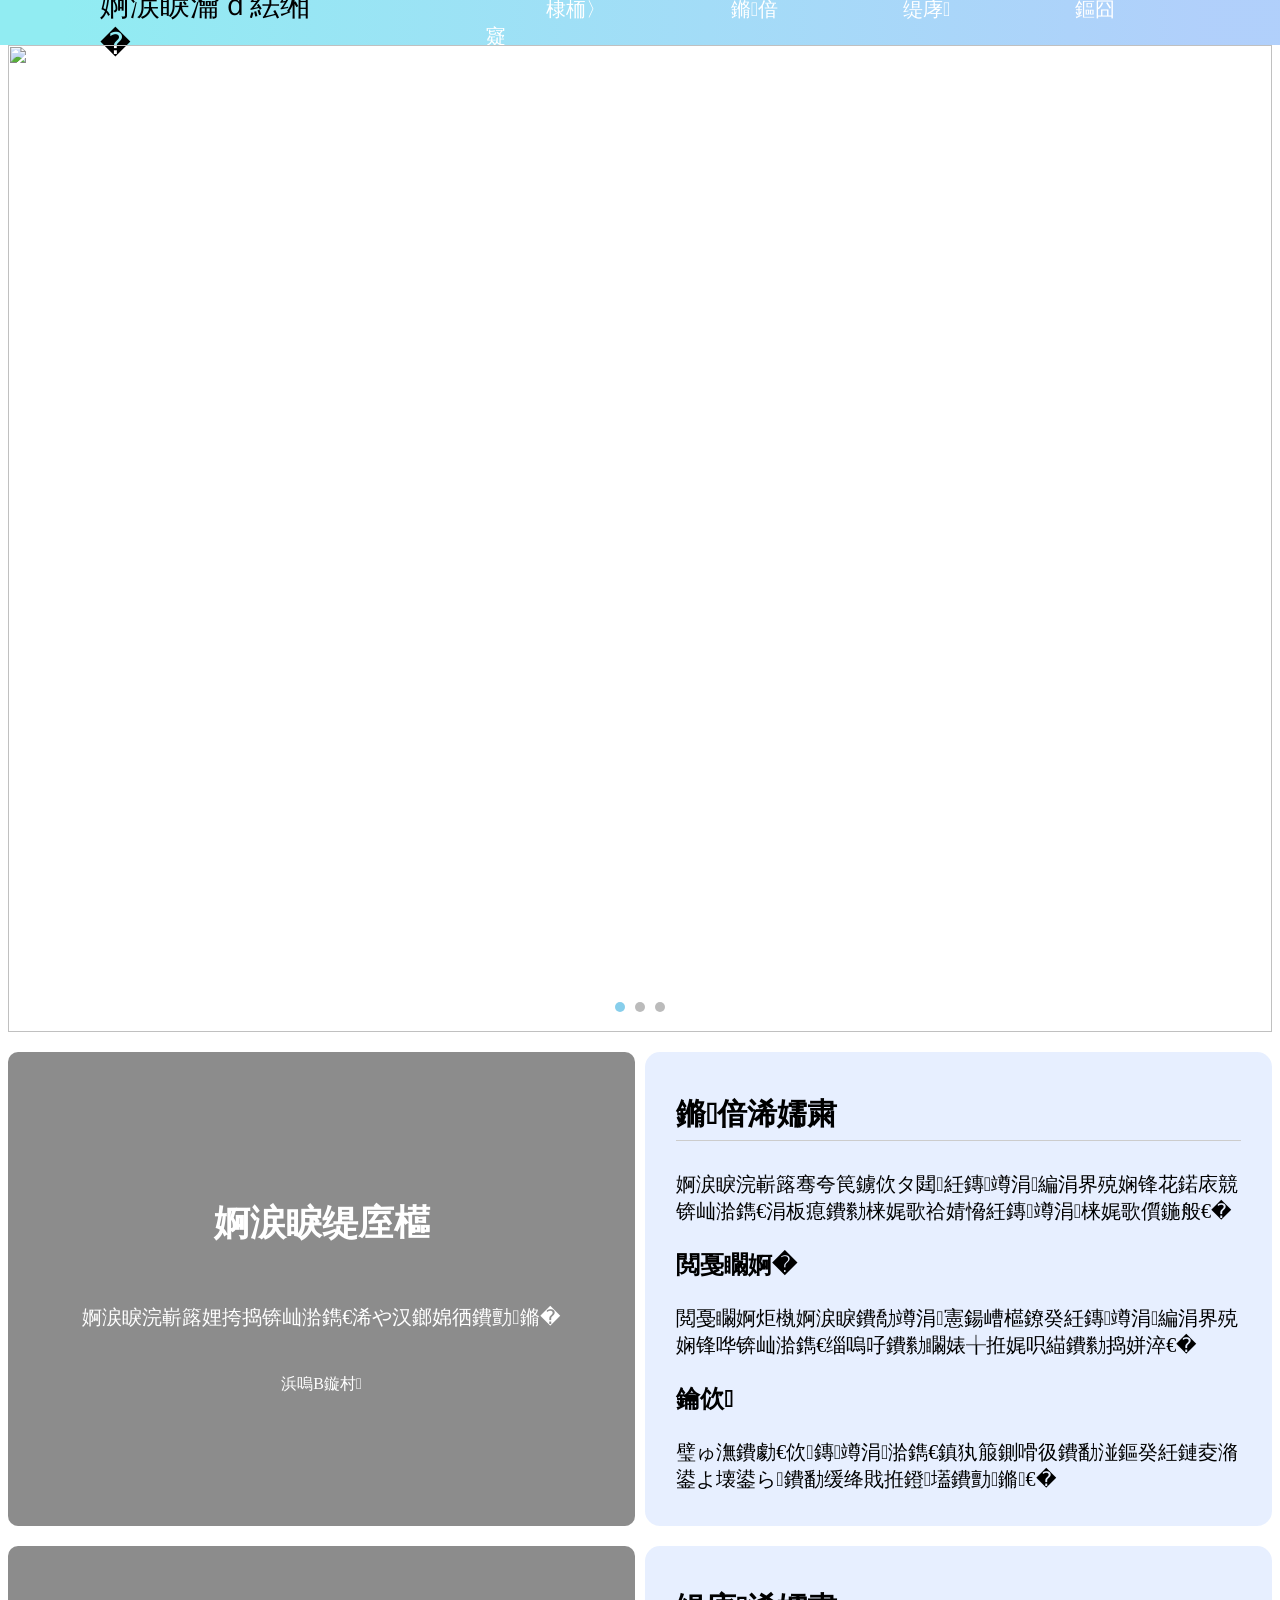
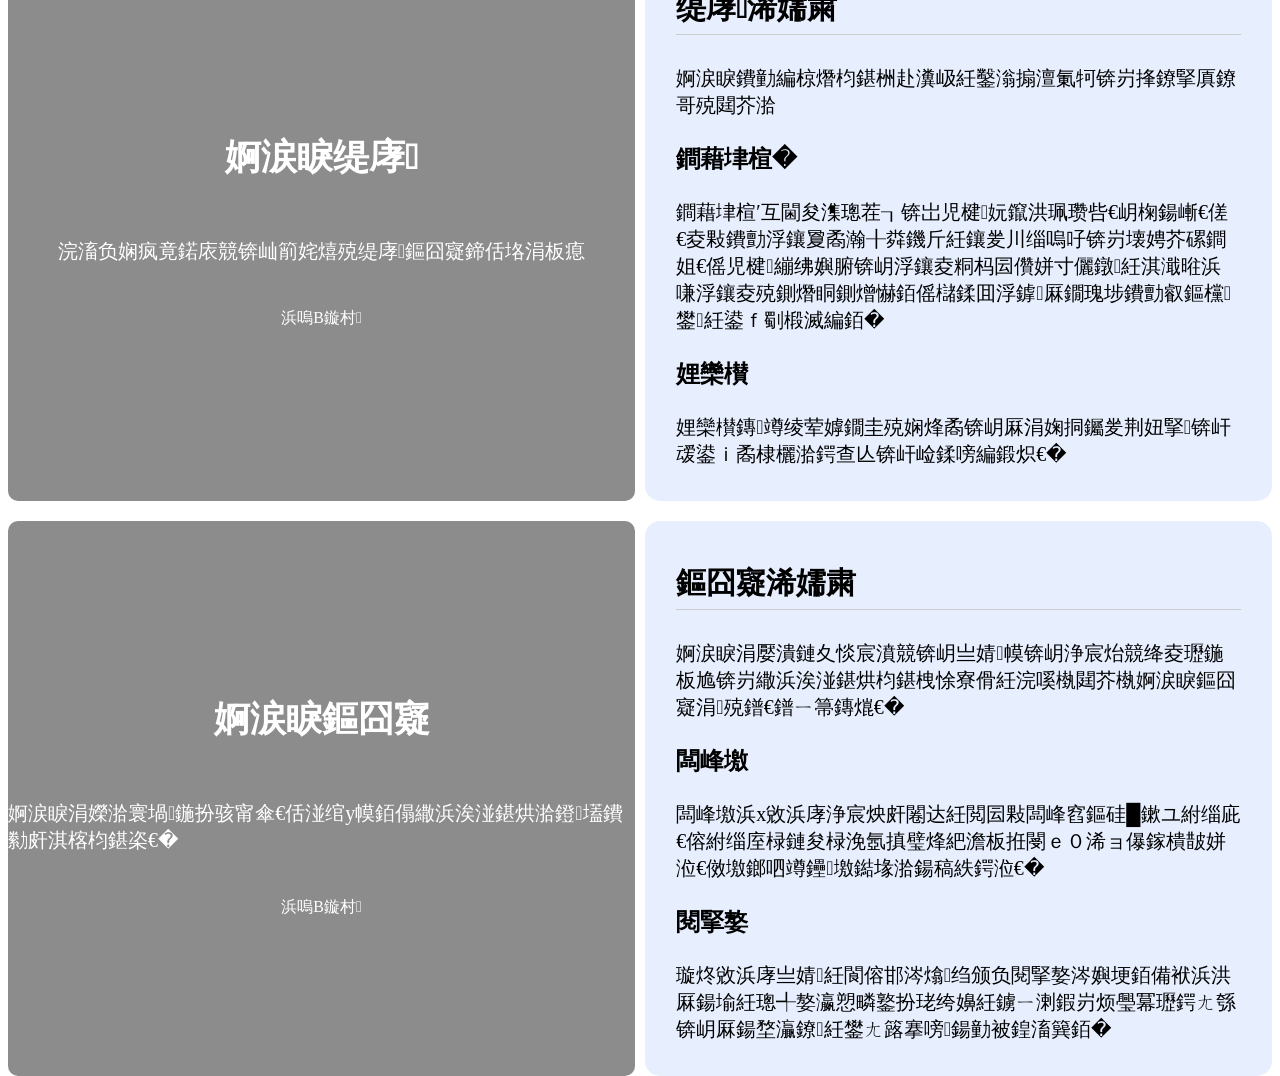
==== html/index.html @ 7ec93cd4 "1" ====
<!DOCTYPE html>
<html>
  <head>
    <!-- Web前端大作业:关于湛江的介绍，包括湛江地图、湛江美食、湛江风景、湛江人文等。 -->
    <meta http-equiv="Content-Type" content="text/html; charset=gb2312" />
    <meta name="keywords" content="湛江文旅" />
    <meta name="description" content="湛江文旅" />
    <link rel="stylesheet" type="text/css" href="../css/index.css">
    <link rel="stylesheet" type="text/css" href="../css/main.css">
    <title>湛江文旅</title>
    <style>
      @font-face {
        font-family: PangMenZhengDaoCuShuTi-2;
        src: url("../font/PangMenZhengDaoCuShuTi-2.ttf");
      }
    </style>
  </head>

  <body>
    <nav id="navigation">
      <span class="title">湛江宣传网</span>
      <div id="show">
        <a href="index.html">首页</a>
        <a href="scenery.html">景点</a>
        <a href="food.html">美食</a>
        <a href="culture.html">文化</a>
      </div>
    </nav>
    <div id="nav-placeholder"></div>

    <div id="show_content">
      <div id="content">
        <div id="carousel">
          <div class="slide active">
            <img src="../img/scenery/湖光岩.jpg" />
          </div>
          <div class="slide"><img src="../img/scenery/寸金桥.jpg" /></div>
          <div class="slide"><img src="../img/scenery/老街.jpeg" /></div>
          <div id="dots">
            <span class="dot active"></span>
            <span class="dot"></span>
            <span class="dot"></span>
          </div>
        </div>

        <div class="img_show">
          <div id="scenery_show" class="show_img">
            <div class="mask">
              <p class="titlename">湛江美景</p>
              <p>湛江位于沿海，有着令人惊叹的风景</p>
              <p><a href="scenery.html">了解更多</a></p>
            </div>
          </div>
            <div class="text">
              <p class="bigtitle">景点介绍</p>
              <p>湛江位于广东省西部，是一个美丽的海滨城市，有着丰富的旅游资源，是一个旅游胜地。</p>
              <p class="middletitle">金沙湾</p>
              <p>金沙湾是湛江的一个著名景点，是一个美丽的海滩，有着细腻的沙滩和清澈的海水。</p>
              <p class="middletitle">老街</p>
              <p>赤坎的老街是一个有着悠久历史的地方，有着古色古香的建筑和独特的风景。</p>
            </div>
          </div>

          <div class="img_show">
            <div id="food_show" class="show_img">
              <div class="mask">
                <p class="titlename">湛江美食</p>
                <p>作为海边城市，湛江的美食文化十分丰富</p>
                <p><a href="food.html">了解更多</a></p>
              </div>
            </div>
              <div class="text">
                <p class="bigtitle">美食介绍</p>
                <p>湛江的美食文化丰富，菜品多样，蒸炒煎炸的都有</p>
                <p class="middletitle">白切鸡</p>
                <p>白切鸡以选材讲究，烹饪技艺高超而闻名。选用的鸡肉鲜嫩滑爽，肉质细腻，色泽洁白。烹饪过程中，鸡肉经过热水烫煮，保留了鸡肉的原汁原味。白切鸡搭配特制的酱料食用，口感鲜美。</p>
                <p class="middletitle">沙虫</p>
                <p>沙虫是一类独特的海鲜，配上蒜蓉辣椒碎，入口鲜香有劲道，十分美味。</p>
              </div>
            </div>

            <div class="img_show">
              <div id="culture_show" class="show_img">
                <div class="mask">
                  <p class="titlename">湛江文化</p>
                  <p>湛江下有很多地级市、地级县。这些地区有独特的民俗文化。</p>
                  <p><a href="culture.html">了解更多</a></p>
                </div>
              </div>
                <div class="text">
                  <p class="bigtitle">文化介绍</p>
                  <p>湛江下面有吴川市，遂溪县，雷州市等等地区，这些地区文化各异，但是都是湛江文化中的璀璨繁星。</p>
                  <p class="middletitle">雷剧</p>
                  <p>雷剧产生于雷州民间，采用雷州方言来演绎。演绎时有时会响起鼓声和锣声以烘托气氛。剧情一般剧烈有吸引力。</p>
                  <p class="middletitle">醒狮</p>
                  <p>诞生于遂溪，遂溪也被称为醒狮之乡。两人配合，让狮子实现站立，眨眼和跳跃等动作，配合鞭炮，用于庆祝各类喜事。</p>
                </div>
              </div>
            </div>
          </div>
        </div>
      </div>
      <div id="nav-placeholder"></div>
    </div>
  </body>
</html>

<style>
  #scenery_show {
    background-image: url("../img/scenery/寸金桥.jpg");
  }
  #food_show {
    background-image: url("../img/food/炒粉.webp");
  }
  #culture_show {
    background-image: url("../img/culture/醒狮.webp");
  }
</style>

<script src="../js/transform.js"></script>
---- css/index.css ----
.title {
    font-size: 30px;
    font-family: PangMenZhengDaoCuShuTi-2;
  }

  #navigation {
    position: absolute;
    z-index: 0;
    left: 0px;
    top: 0px;
    width: 100%;
    height: 45px;
    display: flex;
    mix-blend-mode: normal;
    align-items: center;
    box-sizing: border-box;
    background: linear-gradient(
      90deg,
      rgba(145, 236, 242, 1) 4.86%,
      rgba(99, 161, 247, 0.5) 93.75%
    );
    padding: 0 100px;
  }
  #show {
    margin-left: 150px;
  }

  #navigation a {
    color: white;
    text-decoration: none;
    font-size: 20px;
    margin: 0 60px;
  }

  #navigation a:hover {
    color: #ddd;
  }
  #nav-placeholder {
    height: 37px;
  }

  #content {
    width: 100%;
  }

  #show_content {
    display: flex;
    justify-content: center;
    width: 100%;
  }

  #carousel {
    position: relative;
    width: 100%;
    height: 60%;
  }

  .slide {
    position: absolute;
    width: 100%;
    height: 100%;
    opacity: 0;
    transition: opacity 1s;
  }

  .slide img {
    width: 100%;
    height: 100%;
    object-fit: cover;
  }

  .slide.active {
    opacity: 1;
  }

  #dots {
    position: absolute;
    display: flex;
    bottom: 20px;
    left: 50%;
    transform: translateX(-50%);
    justify-content: center;
    margin-top: 10px;
    z-index: 10;
  }

  .dot {
    width: 10px;
    height: 10px;
    margin: 0 5px;
    background-color: #bbb;
    border-radius: 50%;
    cursor: pointer;
  }

  .dot.active {
    background-color: skyblue;
  }

  .img_show {
    display: grid;
    grid-template-columns: 1fr 1fr;
    grid-gap: 10px;
    margin-top: 20px;
    width: 100%;
  }

  .show_img{
    background-size: cover;
    background-position: center;
    border-radius: 10px;
    position: relative;
    width: 100%;
    padding-top: 75%;
  }

  .mask {
    position: absolute;
    top: 0;
    left: 0;
    width: 100%;
    height: 100%;
    border-radius: 10px;
    display: flex;
    flex-direction: column;
    justify-content: center;
    align-items: center;
    background-color: rgba(0,0,0,0.45); /* 半透明的灰色背景 */
  }

  .mask p {
    color: white;
    font-size: 1rem;
  }
  .mask .titlename {
    font-weight: 1000;
    font-size: 1.8rem;
  }
  .mask a{
    color: white;
    text-decoration: none;
    font-size: 0.8rem;
  }
  .mask a:hover{
    color: gray;
  }

  .text {
    background-color: #e7efff;
    border-radius: 15px;
    padding: 2% 5%;
  }

  .bigtitle {
    font-size: 1.5rem;
    font-weight: 1000;
    border-bottom: 1px solid #ccc;
    padding-bottom: 5px;
  }
  .middletitle {
    font-size: 1.2rem;
    font-weight: 1000;
  }
---- css/main.css ----
html {
    font-size: 16px;
  }
  
  @media screen and (min-width: 768px) {
    html {
      font-size: 18px;
    }
  }
  
  @media screen and (min-width: 1024px) {
    html {
      font-size: 20px;
    }
  }

  @media screen and (min-width: 1800px) {
    html {
        font-size: 24px;
    }
  }
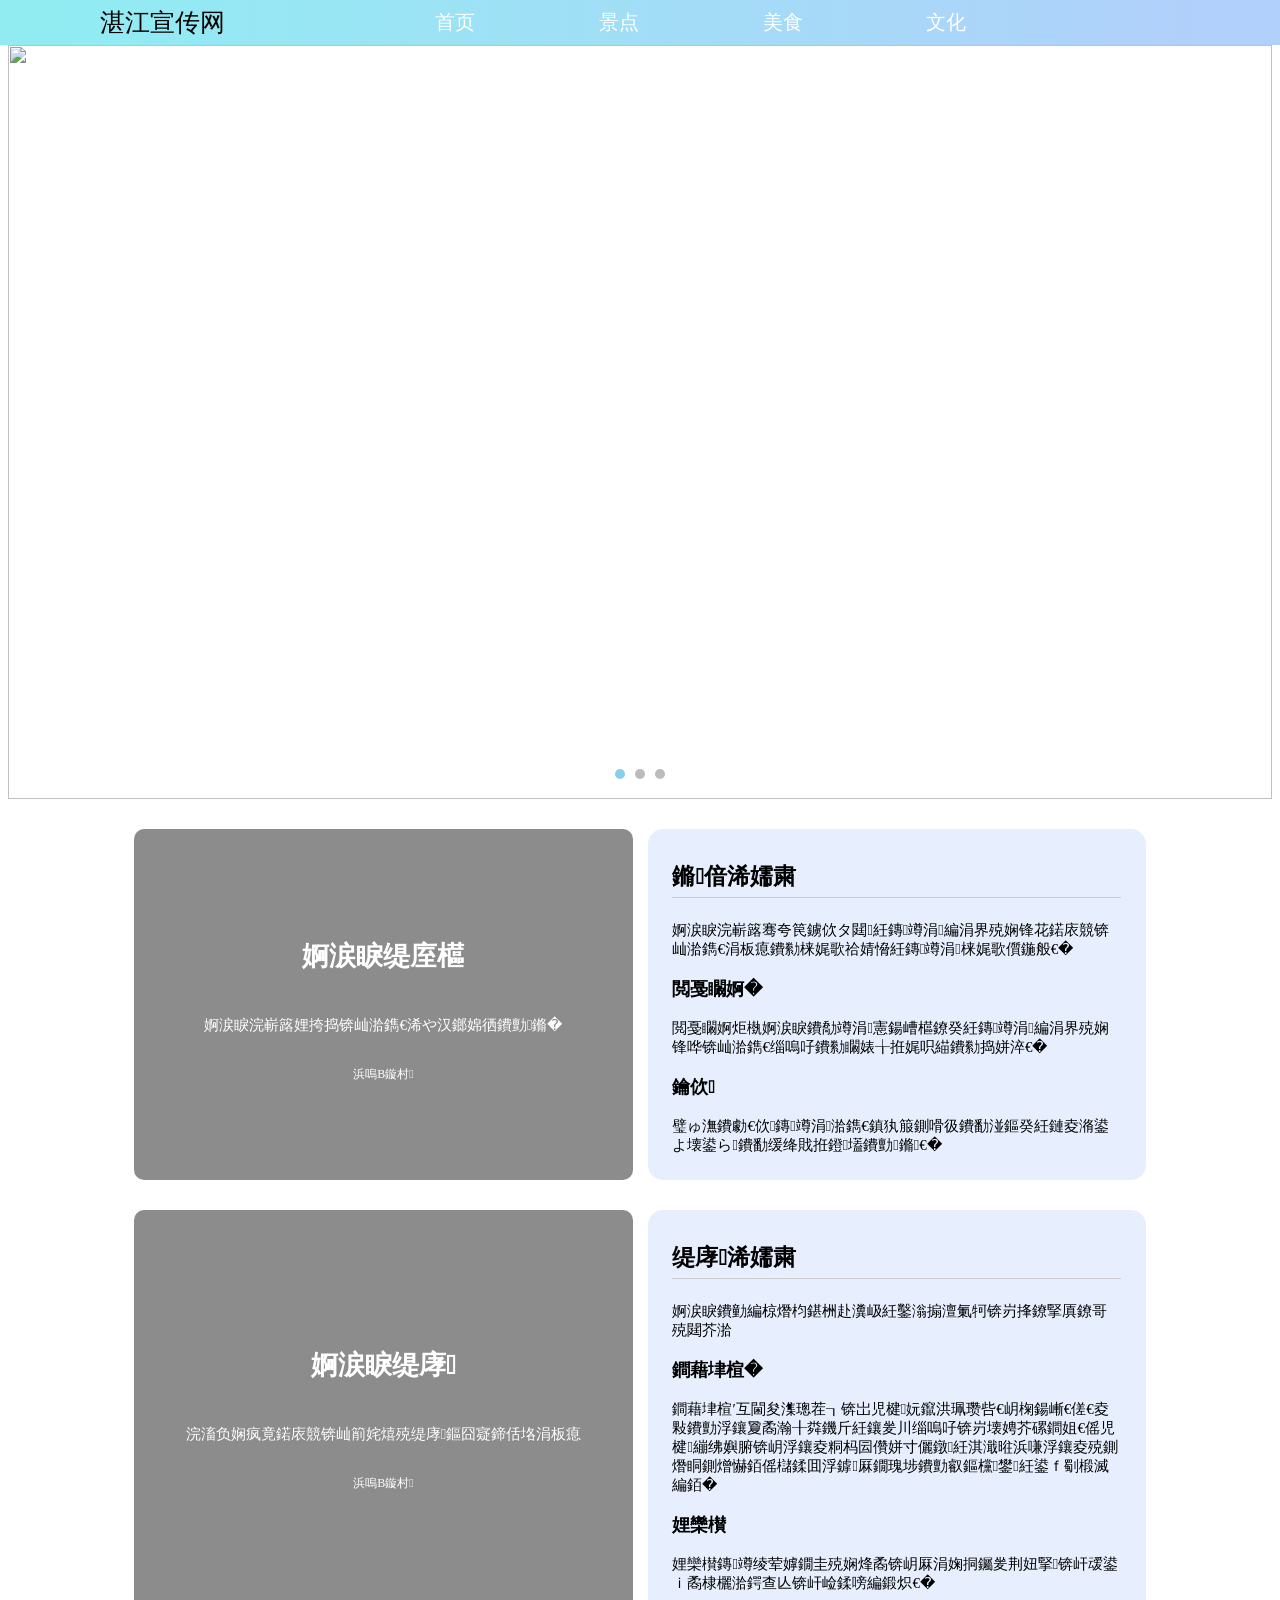
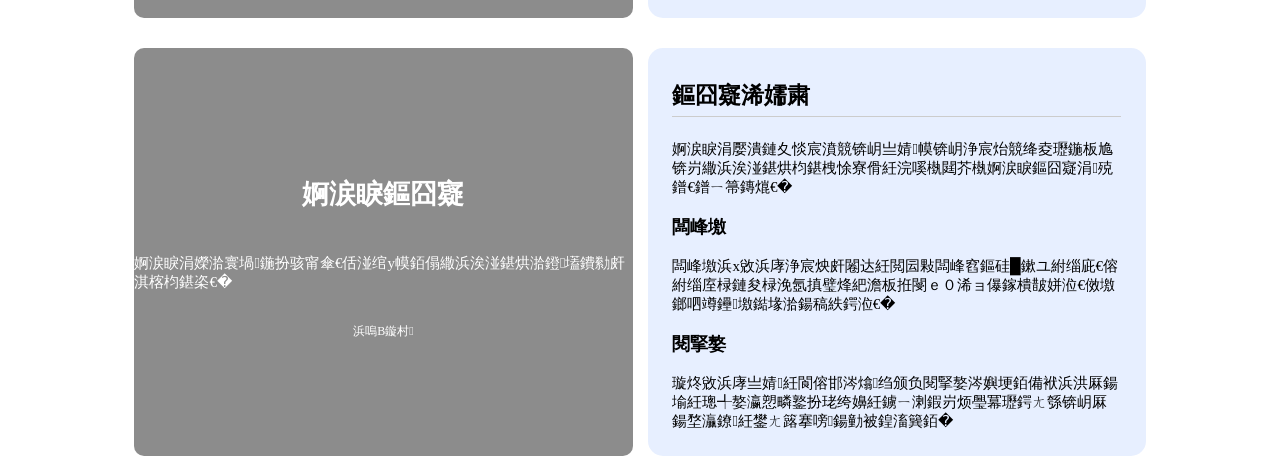
==== commit c617c058: "初步修改" ====
--- a/html/index.html
+++ b/html/index.html
@@ -17,16 +17,7 @@
   </head>
 
   <body>
-    <nav id="navigation">
-      <span class="title">湛江宣传网</span>
-      <div id="show">
-        <a href="index.html">首页</a>
-        <a href="scenery.html">景点</a>
-        <a href="food.html">美食</a>
-        <a href="culture.html">文化</a>
-      </div>
-    </nav>
-    <div id="nav-placeholder"></div>
+    <navigation-bar></navigation-bar>
 
     <div id="show_content">
       <div id="content">
@@ -42,7 +33,7 @@
             <span class="dot"></span>
           </div>
         </div>
-
+        <div id="img_content">
         <div class="img_show">
           <div id="scenery_show" class="show_img">
             <div class="mask">
@@ -100,7 +91,10 @@
           </div>
         </div>
       </div>
-      <div id="nav-placeholder"></div>
+      </div>
+      <div id="nav-placeholder">
+        
+      </div>
     </div>
   </body>
 </html>
@@ -117,4 +111,5 @@
   }
 </style>
 
-<script src="../js/transform.js"></script>+<script src="../js/transform.js"></script>
+<script src="../js/components.js"></script>
--- a/css/index.css
+++ b/css/index.css
@@ -1,5 +1,5 @@
-.title {
-    font-size: 30px;
+.logo {
+    font-size: 25px;
     font-family: PangMenZhengDaoCuShuTi-2;
   }
 
@@ -55,6 +55,11 @@
     height: 60%;
   }
 
+  #img_content {
+    margin: 0 auto;
+    width: 80%;
+  }
+
   .slide {
     position: absolute;
     width: 100%;
@@ -100,8 +105,8 @@
   .img_show {
     display: grid;
     grid-template-columns: 1fr 1fr;
-    grid-gap: 10px;
-    margin-top: 20px;
+    grid-gap: 15px;
+    margin-top: 30px;
     width: 100%;
   }
 
@@ -110,8 +115,6 @@
     background-position: center;
     border-radius: 10px;
     position: relative;
-    width: 100%;
-    padding-top: 75%;
   }
 
   .mask {
--- a/css/main.css
+++ b/css/main.css
@@ -4,18 +4,18 @@
   
   @media screen and (min-width: 768px) {
     html {
-      font-size: 18px;
+      font-size: 13px;
     }
   }
   
   @media screen and (min-width: 1024px) {
     html {
-      font-size: 20px;
+      font-size: 15px;
     }
   }
 
   @media screen and (min-width: 1800px) {
     html {
-        font-size: 24px;
+        font-size: 18px;
     }
   }
